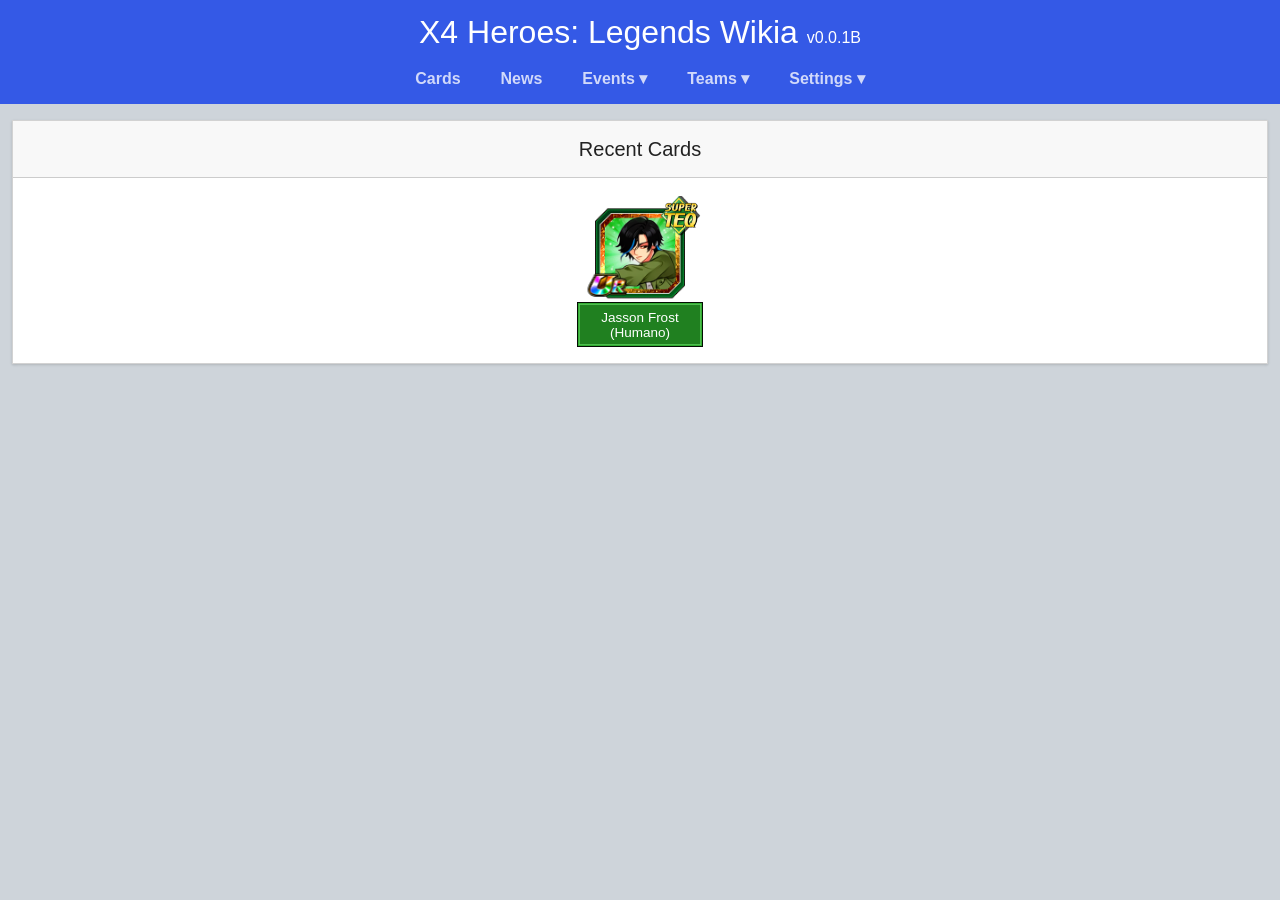
==== index.html @ b396f4c5 "Add files via upload" ====
<!DOCTYPE html>
<html lang="es">

<head>
  <meta charset="UTF-8">
  <meta name="viewport" content="width=device-width, initial-scale=1.0">
  <title>X4 Heroes: Legends Wikia</title>
  <link rel="stylesheet" href="styles.css">
  <script src="js/theme-switch.js" defer></script>
</head>

<body class="loaded">
    <header class="top-bar">
        <div class="header-content">
            <h1 class="logo">X4 Heroes: Legends Wikia <span class="version">v0.0.1B</span></h1>
            <nav class="nav">
                <a href="#">Cards</a>
                <a href="#">News</a>
                <div class="dropdown">
                    <a href="#">Events ▾</a>
                    <div class="dropdown-content">
                        <a href="#">Story Events</a>
                        <a href="#">Battle</a>
                        <a href="#">Growth</a>
                    </div>
                </div>
                <div class="dropdown">
                    <a href="#">Teams ▾</a>
                    <div class="dropdown-content">
                        <a href="#">Categories</a>
                        <a href="#">Types</a>
                        <a href="#">Links</a>
                    </div>
                </div>
                <div class="dropdown">
                    <a>Settings ▾</a>
                    <div class="dropdown-content">
                        <label for="theme-select">Theme:</label>
                        <select id="theme-select">
                            <option value="Auto">Auto</option>
                            <option value="Dark">Dark</option>
                            <option value="Light">Light</option>
                        </select>
                    </div>
                </div>
            </nav>
        </div>
    </header>
<div class="main site-skin">
    <div class="container d-flex flex-column justify-content-center">
        <div id="Content-container" class="row">
            <div class="col-12 mt-3">
                <div id="recent cards" class="card">
                    <h5 class="card-header text-center">Recent Cards</h5>
                    <div class="card-body">
                        <div class="row align-items-center justify-content-center">
                            <div class="col-auto">
                                <a class="card-thumb-wrapper" href="/characters/1000003.html" style="width: 126px; height: 153px;">
                                    <div class="card-thumb" style="transform: scale(0.9);">
                                <!--v-if-->
                                <img class="card-thumb-bg" src="assets/layout/character_thumb_bg/cha_base_01_04.webp" loading="lazy" alt="">
                                <!--v-if-->
                                <img class="card-thumb-character" src="assets/character/thumb/card_1000003_thumb.png" loading="lazy" alt="Thumbnail image for Jasson Frost">
                                <!--v-if-->
                                <img class="card-rarity" src="assets/layout/character/cha_rare_sm_ur.webp" loading="lazy">
                                <img class="card-element" src="assets/layout/character/cha_type_icon_11.webp" loading="lazy">
                                <!--v-if-->
                                <!--v-if-->
                                <div class="card-info-box x4-box teq">
                                    <span style="font-size: 15px;">Jasson Frost (Humano)</span>
                                </div>
                                    </div>
                                </a>
                            </div>
                        </div>
                    </div>
                </div>
            </div>
        </div>
    </div>
</div>
</body>
---- styles.css ----
/* =========================
	CSS Variables
========================= */
:root {
	--bs-body-color: #222;
	--bs-body-color-rgb: 34, 34, 34;
	--bs-body-bg: #fff;
	--bs-logo-color: #fff;
	--bs-border-color-translucent: rgba(0, 0, 0, 0.175);
	--bs-border-width: 1px;
	--bs-card-border-color: rgba(0, 0, 0, 0.175);
	--bs-card-border-radius: 0px;
	--bs-card-spacer-y: 1rem;
	--bs-card-spacer-x: 1.5rem;
	--bs-font-sans-serif: Inter, -apple-system, BlinkMacSystemFont, "Segoe UI", Roboto, "Helvetica Neue", Arial, sans-serif, "Apple Color Emoji", "Segoe UI Emoji", "Segoe UI Symbol";
	--bs-font-monospace: SFMono-Regular, Menlo, Monaco, Consolas, "Liberation Mono", "Courier New", monospace;
	--bs-body-font-family: var(--bs-font-sans-serif);
	--bs-body-font-size: 1rem;
	--bs-body-font-weight: 400;
	--bs-body-line-height: 1.5;
	--bs-form-check-bg: #fff;
	--nav-bg: #3459E6;
	--nav-link-color: #d1d9fa;
	--dropdown-bg: #f5f5f5;
	--dropdown-hover: #3459E6;
	--bs-border-color: #dee2e6;
	--bs-emphasis-color-rgb: 0, 0, 0;
	--bs-light-rgb: 248, 249, 250;
	--bs-dark-rgb: 34, 34, 34;
	--bs-border-radius: 0;
    --bs-border-radius-sm: 0;
    --bs-border-radius-lg: 0;
    --bs-border-radius-xl: 1rem;
    --bs-border-radius-xxl: 2rem;
    --bs-border-radius-2xl: var(--bs-border-radius-xxl);
    --bs-border-radius-pill: 0;


@media (min-width: 992px) {
	.col-lg {
		flex: 1 0 0;
	}
	.justify-content-lg-start {
		justify-content: flex-start !important;
	}
}

@media (min-width: 1400px) {
	.container-lg, .container {
		max-width: 1320px;
	}
	.col-lg-auto {
		flex: 0 0 auto;
		width: auto;
	}
}
.table-sm > :not(caption) > * > * {
	padding: .5rem .5rem;
}
}

/* =========================
	Reset & Base Styles
========================= */
*,
*::before,
*::after {
	box-sizing: border-box;
	margin: 0;
	padding: 0;
}

a {
	text-decoration: none;
}

img,
svg {
	vertical-align: middle;
}

img {
	image-rendering: -webkit-optimize-contrast;
}

img[loading="lazy"] {
	min-width: 1px;
	min-height: 1px;
}

body {
	min-height: 100vh;
	background-color: #ced4da;
	margin: 0;
	font-family: var(--bs-body-font-family);
	font-size: var(--bs-body-font-size);
	font-weight: var(--bs-body-font-weight);
	line-height: var(--bs-body-line-height);
	color: var(--bs-body-color);
	text-align: var(--bs-body-text-align);
	-webkit-text-size-adjust: 100%;
	-webkit-tap-highlight-color: rgba(0,0,0,0);
}
/* =========================
	Utility Classes
========================= */
.mt-2 { margin-top: .5rem !important; }
.mt-3 { margin-top: 1rem !important; }
.mb-0 { margin-bottom: 0 !important; }
.mb-2 { margin-bottom: .5rem !important; }
.mb-md-2 { margin-bottom: .5rem !important; }
.p-0 { padding: 0 !important; }
.p-1 { padding: .25rem !important; }
.p-2 { padding: .5rem !important; }
.p-3 { padding: 1rem !important; }
.pt-3 { padding-top: 1rem !important; }
.px-0 { padding-right: 0 !important; padding-left: 0 !important; }
.px-sm-2 { padding-right: .5rem !important; padding-left: .5rem !important; }
.d-block { display: block !important; }
.d-flex { display: flex !important; }
.flex-column { flex-direction: column !important; }
.flex-wrap { flex-wrap: wrap !important; }
.justify-content-center { justify-content: center !important; }
.align-items-center { align-items: center !important; }
.text-center { text-align: center !important; }
.text-dark { --bs-text-opacity: 1; color: rgba(var(--bs-dark-rgb), var(--bs-text-opacity)) !important; }
.overflow-hidden { overflow: hidden !important; }
.h-100 { height: 100% !important; }
.w-auto { width: auto !important; }
.shadow-none { box-shadow: none !important; }
.font-monospace { font-family: var(--bs-font-monospace) !important; }
.m-0 { margin: 0 !important; }
.text-end { text-align: right !important; }

/* =========================
	Grid System
========================= */
.row {
	--bs-gutter-x: 1.5rem;
	--bs-gutter-y: 0;
	display: flex;
	flex-wrap: wrap;
	margin-top: calc(-1*var(--bs-gutter-y));
	margin-right: calc(-0.5*var(--bs-gutter-x));
	margin-left: calc(-0.5*var(--bs-gutter-x));
}
.row > * {
	flex-shrink: 0;
	width: 100%;
	max-width: 100%;
	padding-right: calc(var(--bs-gutter-x)*.5);
	padding-left: calc(var(--bs-gutter-x)*.5);
	margin-top: var(--bs-gutter-y);
}
.col { flex: 1 0 0; }
.col-auto { flex: 0 0 auto; width: auto; }
.col-12 { flex: 0 0 auto; width: 100%; }
.g-2, .gx-2 { --bs-gutter-x: 0.5rem; }
.g-2, .gy-2 {--bs-gutter-y: 0.5rem;}

.container, .container-fluid, .container-lg {
	--bs-gutter-x: 1.5rem;
	--bs-gutter-y: 0;
	width: 100%;
	padding-right: calc(var(--bs-gutter-x)*.5);
	padding-left: calc(var(--bs-gutter-x)*.5);
	margin-right: auto;
	margin-left: auto;
}

/* =========================
	Navigation & Header
========================= */
.top-bar {
	background-color: var(--nav-bg);
	padding-top: .8em;
	padding-bottom: .8em;
	text-align: center;
}

.header-content {
	display: flex;
	flex-direction: column;
	align-items: center;
}

.logo {
	font-size: 2rem;
	color: var(--bs-logo-color);
	margin-bottom: 1rem;
}
.logo .version {
	font-size: 1rem;
	font-weight: normal;
}

.nav {
	display: flex;
	flex-wrap: wrap;
	justify-content: center;
	gap: 2.5rem;
	position: relative;
}
.nav a {
	color: var(--nav-link-color);
	text-decoration: none;
	font-weight: bold;
	font-size: 1rem;
}
.nav a:hover {
	text-decoration: underline;
}

/* =========================
	Dropdown Menu
========================= */
.dropdown {
	position: relative;
	display: inline-block;
}
.dropdown-content {
	display: none;
	position: absolute;
	top: 100%;
	left: 50%;
	transform: translateX(-50%);
	background-color: var(--dropdown-bg);
	min-width: 160px;
	border-radius: 6px;
	z-index: 1;
	text-align: left;
	padding: 0.5rem 0;
}
.dropdown-content a {
	display: block;
	padding: 0.5rem 1rem;
	color: #000;
	text-decoration: none;
	font-size: 0.95rem;
}
.dropdown-content a:hover {
	background-color: var(--dropdown-hover);
}
.dropdown:hover .dropdown-content {
	display: block;
}
.dropdown-content label {
	display: block;
	padding: 0.5rem 1rem 0 1rem;
	font-size: 0.95rem;
}
.dropdown-content select {
	margin: 0.3rem 1rem 0.5rem 1rem;
	padding: 0.3rem;
	width: calc(100% - 2rem);
	font-size: 1rem;
}

/* =========================
	Headings
========================= */
h1, .h1 {font-size: 2.5rem;}
h3, .h3 {font-size: 1.75rem;}
h5, .h5 { font-size: 1.25rem; }
h6, .h6, h5, .h5, h4, .h4, h3, .h3, h2, .h2, h1, .h1 {
	margin-top: 0;
	margin-bottom: .5rem;
	font-weight: 500;
	line-height: 1.2;
	color: var(--bs-heading-color);
}
.list-group-item h1, .list-group-item h2, .list-group-item h3,
.list-group-item h4, .list-group-item h5, .list-group-item h6,
.list-group-item .h1, .list-group-item .h2, .list-group-item .h3,
.list-group-item .h4, .list-group-item .h5, .list-group-item .h6,
.card h1, .card h2, .card h3, .card h4, .card h5, .card h6,
.card .h1, .card .h2, .card .h3, .card .h4, .card .h5, .card .h6 {
	color: inherit;
}

/* =========================
	Card Styles
========================= */
.card {
	--bs-card-spacer-y: 1rem;
	--bs-card-spacer-x: 1.5rem;
	--bs-card-title-spacer-y: 0.5rem;
	--bs-card-title-color: ;
	--bs-card-subtitle-color: ;
	--bs-card-border-width: var(--bs-border-width);
	--bs-card-border-color: var(--bs-border-color-translucent);
	--bs-card-border-radius: var(--bs-card-border-radius);
	--bs-card-box-shadow: ;
	--bs-card-inner-border-radius: calc(var(--bs-border-radius) - (var(--bs-border-width)));
	--bs-card-cap-padding-y: 1rem;
	--bs-card-cap-padding-x: 1.5rem;
	--bs-card-cap-bg: rgba(var(--bs-body-color-rgb), 0.03);
	--bs-card-cap-color: ;
	--bs-card-height: ;
	--bs-card-color: ;
	--bs-card-bg: var(--bs-body-bg);
	--bs-card-img-overlay-padding: 1rem;
	--bs-card-group-margin: 0.75rem;
	position: relative;
	display: flex;
	flex-direction: column;
	min-width: 0;
	height: var(--bs-card-height);
	color: var(--bs-body-color);
	word-wrap: break-word;
	background-color: var(--bs-card-bg);
	background-clip: border-box;
	border: var(--bs-card-border-width) solid var(--bs-card-border-color);
	border-radius: var(--bs-card-border-radius);
	box-shadow: 0 1px 3px 0 rgba(0,0,0,.1),0 1px 2px 0 rgba(0,0,0,.06);
}
.card-header {
	padding: var(--bs-card-cap-padding-y) var(--bs-card-cap-padding-x);
	margin-bottom: 0;
	color: var(--bs-card-cap-color);
	background-color: var(--bs-card-cap-bg);
	border-bottom: var(--bs-card-border-width) solid var(--bs-card-border-color);
}
.card-body {
	flex: 1 1 auto;
	padding: var(--bs-card-spacer-y) var(--bs-card-spacer-x);
	color: var(--bs-card-color);
}
.card > .card-header + .list-group { border-top: 0; }
.card > .list-group:last-child {
	border-bottom-width: 0;
	border-bottom-right-radius: var(--bs-card-inner-border-radius);
	border-bottom-left-radius: var(--bs-card-inner-border-radius);
}
.card > .list-group { border-top: inherit; border-bottom: inherit; }

/* =========================
	Card Thumb
========================= */
.card-thumb-wrapper {
	display: block;
	background-color: rgba(0, 0, 0, 0);
}
.card-thumb {
	display: block;
	position: relative;
	width: 140px;
	height: 170px;
	overflow: hidden;
	text-align: initial !important;
	transform-origin: top left;
}
.card-thumb.no-info-box { height: 125px; }
.card-thumb > svg, .card-thumb > img {
	position: absolute;
	transform-origin: top left;
	-webkit-user-select: none;
	-moz-user-select: none;
	user-select: none;
	pointer-events: none;
}
.card-thumb > svg.card-thumb-bg, .card-thumb > img.card-thumb-bg {
	transform: translate3d(20px, 16px, 0) scale3d(0.5, 0.5, 1);
}
.card-thumb > svg.card-thumb-character, .card-thumb > img.card-thumb-character {
	transform: translate3d(7.5px, 0px, 0) scale3d(0.5, 0.5, 1);
}
.card-thumb > svg.card-rarity, .card-thumb > img.card-rarity {
	transform: translate3d(5px, 71px, 0);
}
.card-thumb > svg.card-element, .card-thumb > img.card-element {
	transform: translate3d(91px, 0px, 0) scale3d(0.37, 0.37, 1);
}
.card-thumb .card-info-box {
	width: 140px;
	height: 50px;
	padding: 4px 5px 5px 5px;
	overflow: hidden;
	display: flex;
	justify-content: center;
	align-items: center;
	transform: translate3d(0, 120px, 0);
	text-align: center;
	line-height: normal;
}

/* =========================
	List Group
========================= */
.list-group {
	--bs-list-group-color: var(--bs-body-color);
	--bs-list-group-bg: var(--bs-body-bg);
	--bs-list-group-border-color: var(--bs-border-color);
	--bs-list-group-border-width: var(--bs-border-width);
	--bs-list-group-border-radius: var(--bs-border-radius);
	--bs-list-group-item-padding-x: 1.5rem;
	--bs-list-group-item-padding-y: 1rem;
	--bs-list-group-action-color: var(--bs-secondary-color);
	--bs-list-group-action-hover-color: var(--bs-emphasis-color);
	--bs-list-group-action-hover-bg: var(--bs-tertiary-bg);
	--bs-list-group-action-active-color: var(--bs-body-color);
	--bs-list-group-action-active-bg: var(--bs-secondary-bg);
	--bs-list-group-disabled-color: var(--bs-secondary-color);
	--bs-list-group-disabled-bg: var(--bs-body-bg);
	--bs-list-group-active-color: #fff;
	--bs-list-group-active-bg: #3459e6;
	--bs-list-group-active-border-color: #3459e6;
	display: flex;
	flex-direction: column;
	padding-left: 0;
	margin-bottom: 0;
	border-radius: var(--bs-list-group-border-radius);
	box-shadow: 0 1px 3px 0 rgba(0,0,0,.1),0 1px 2px 0 rgba(0,0,0,.06);
}
.list-group-flush { border-radius: 0; }
.dokkan-section .list-group.list-group-flush { padding: 1px; }
.list-group-item {
	position: relative;
	display: block;
	padding: var(--bs-list-group-item-padding-y) var(--bs-list-group-item-padding-x);
	color: var(--bs-list-group-color);
	background-color: var(--bs-list-group-bg);
	border: var(--bs-list-group-border-width) solid var(--bs-list-group-border-color);
}
.list-group-flush > .list-group-item {
	border-width: 0 0 var(--bs-list-group-border-width);
}
.list-group-item:first-child {
	border-top-left-radius: inherit;
	border-top-right-radius: inherit;
}

/* =========================
	Table Styles
========================= */
table {
	caption-side: bottom;
	border-collapse: collapse;
}
.table {
	font-size: .875rem;
	box-shadow: 0 1px 3px 0 rgba(0,0,0,.1),0 1px 2px 0 rgba(0,0,0,.06);
	--bs-table-color-type: initial;
	--bs-table-bg-type: initial;
	--bs-table-color-state: initial;
	--bs-table-bg-state: initial;
	--bs-table-color: initial;
	--bs-table-bg: var(--bs-body-bg);
	--bs-table-border-color: var(--bs-border-color);
	--bs-table-accent-bg: transparent;
	--bs-table-striped-color: initial;
	--bs-table-striped-bg: rgba(var(--bs-emphasis-color-rgb), 0.05);
	--bs-table-active-color: initial;
	--bs-table-active-bg: rgba(var(--bs-emphasis-color-rgb), 0.1);
	--bs-table-hover-color: initial;
	--bs-table-hover-bg: rgba(var(--bs-emphasis-color-rgb), 0.075);
	width: 100%;
	margin-bottom: 1rem;
	vertical-align: top;
	border-color: var(--bs-table-border-color);
}
.table-responsive {
	overflow-x: auto;
	-webkit-overflow-scrolling: touch;
}
.table-bordered > :not(caption) > * {
	border-width: var(--bs-border-width) 0;
}
.table-bordered > :not(caption) > * > * {
	border-width: 0 var(--bs-border-width);
}
.table > :not(caption) > * > * {
	padding: 1rem 1rem;
	color: var(--bs-table-color-state, var(--bs-table-color-type, var(--bs-table-color)));
	background-color: var(--bs-table-bg);
	border-bottom-width: var(--bs-border-width);
	box-shadow: inset 0 0 0 9999px var(--bs-table-bg-state, var(--bs-table-bg-type, var(--bs-table-accent-bg)));
}
.table-striped > tbody > tr:nth-of-type(2n+1) > * {
	--bs-table-color-type: var(--bs-table-striped-color);
	--bs-table-bg-type: var(--bs-table-striped-bg);
}
.table > thead {
	vertical-align: bottom;
}
thead, tbody, tr, td, th {
	border-color: inherit;
	border-style: solid;
	border-width: 0;
}
.x4-section .table td, .x4-section .table th {
	background-color: rgba(0,0,0,0);
}

/* =========================
	Form Controls
========================= */
.form-check {
	display: block;
	min-height: 1.5rem;
	padding-left: 1.5em;
	margin-bottom: .125rem;
}
.form-check .form-check-input {
	float: left;
	margin-left: -1.5em;
}
.form-check-input {
	--bs-form-check-bg: var(--bs-body-bg);
	flex-shrink: 0;
	width: 1em;
	height: 1em;
	margin-top: .25em;
	vertical-align: top;
	-webkit-appearance: none;
	-moz-appearance: none;
	appearance: none;
	background-color: var(--bs-form-check-bg);
	background-image: var(--bs-form-check-bg-image);
	background-repeat: no-repeat;
	background-position: center;
	background-size: contain;
	border: var(--bs-border-width) solid var(--bs-border-color);
	-webkit-print-color-adjust: exact;
	print-color-adjust: exact;
}
.form-check-input[type="checkbox"] {
	border-radius: .25em;
}
.form-check-input:checked[type="checkbox"] {
	--bs-form-check-bg-image: url("data:image/svg+xml,%3csvg xmlns=%27http://www.w3.org/2000/svg%27 viewBox=%270 0 20 20%27%3e%3cpath fill=%27none%27 stroke=%27%23fff%27 stroke-linecap=%27round%27 stroke-linejoin=%27round%27 stroke-width=%273%27 d=%27m6 10 3 3 6-6%27/%3e%3c/svg%3e");
}
.form-check-input:checked {
	background-color: #3459e6;
	border-color: #3459e6;
}
input, button, select {
	margin: 0;
	font-family: inherit;
	font-size: inherit;
	line-height: inherit;
}

/* =========================
	Miscellaneous Components
========================= */
.com-btn-menu-gray {
	border-image-slice: 30 30 35 30 fill;
	border-image-width: 15px 15px 18px 16px;
	border-image-repeat: repeat stretch;
	border-image-source: url("assets/layout/com_btn_menu_gray.webp");
	display: flex;
	align-items: center;
	justify-content: center;
	text-align: center;
	overflow: hidden;
	font-size: .8em;
	padding: 15px;
	color: #fff !important;
}
.vr {
	display: inline-block;
	align-self: stretch;
	width: var(--bs-border-width);
	min-height: 1em;
	background-color: currentcolor;
	opacity: .25;
}
.x4-section .card-header .vr {
	width: 3px;
	background-color: orange;
	opacity: 1;
	margin-left: 1rem;
	margin-right: 1rem;
}

/* =========================
	X4 Custom Boxes & Sections
========================= */
.x4-box {
	position: relative;
	padding: 1em;
	border: 1px solid #000;
	color: #fff;
}
.x4-box::before,
.x4-box::after {
	content: " ";
	position: absolute;
	pointer-events: none;
}
.x4-box::before {
	top: 0; left: 0; right: 0; bottom: 0;
	border: 1px solid;
}
.x4-box::after {
	top: 1px; left: 1px; right: 1px; bottom: 1px;
	border: 1px solid;
}
.x4-section {
	border: 1px solid #000;
	position: relative;
}
.x4-section::before,
.x4-section::after {
	content: " ";
	position: absolute;
	pointer-events: none;
}
.x4-section::before {
	top: 0; left: 0; right: 0; bottom: 0;
	border: 1px solid #000;
}
.x4-section::after {
	top: 1px; left: 1px; right: 1px; bottom: 1px;
	border: 1px solid #000;
}

/* =========================
	TEQ Color Classes
========================= */
.teq { background-color: #208020; }
.teq.teq::before { border-color: rgb(42.2,168.8,42.2); }
.teq.teq::after { border-color: rgb(97.4,215.6,97.4); }
.teq .activated { background-color: rgb(56.6,205.4,56.6); }
.teq .light { background-color: #b3ecb3; }
.x4-section.teq.teq::before { border-color: rgb(42.2,168.8,42.2); }
.x4-section.teq { background-color: #208020; }
.x4-section.teq.teq::after { border-color: rgb(97.4,215.6,97.4); }
.x4-section.teq .card-body {
	background-color: rgb(219.8,246.2,219.8);
	color: rgb(var(--bs-dark-rgb));
}
.teq .bg {
	background-color: #208020 !important;
}
.x4-section .card-header {
	color: #fff;
}
.x4-section.teq a {
	color: #208020;
}

/* =========================
	Art Panel
========================= */
#__card_left_panel { max-width: 468px; }
.art {
	display: flex;
	width: 426px;
	max-width: 100%;
	background-color: #000;
}
.card-static-art > img {
	position: absolute;
	transform-origin: top left;
	-webkit-user-select: none;
	-moz-user-select: none;
	user-select: none;
}

.awaken-label {
	position: absolute;
	z-index: 1;
	transform: translate(-50%, -50%);
	padding-bottom: 5px;
	padding-right: 20px;
}

/* =========================
	Accessibility
========================= */
.visually-hidden-focusable:not(:focus):not(:focus-within):not(caption) {
	position: absolute !important;
}
.visually-hidden-focusable:not(:focus):not(:focus-within) {
	width: 1px !important;
	height: 1px !important;
	padding: 0 !important;
	margin: -1px !important;
	overflow: hidden !important;
	clip: rect(0, 0, 0, 0) !important;
	white-space: nowrap !important;
	border: 0 !important;
}

/* =========================
	Miscellaneous
========================= */
ol, ul, dl {
	margin-top: 0;
	margin-bottom: 1rem;
}
ol, ul {
	padding-left: 2rem;
}
hr {
	margin: 1rem 0;
	color: inherit;
	border: 0;
	border-top: var(--bs-border-width) solid;
	opacity: .25;
}
.x4-link-wrapper {
	display: block;
}
.x4-link.x4-link-sm {
	min-height: initial;
	min-width: initial;
	padding: 12px;
	height: 45px;
	width: 170px;
	border-image-width: 10px 11px 11px 10px;
}
.x4-link.x4-link-gold {
	border-image-source: url("assets/layout/a42ece16103291d8.webp");
}
.x4-link {
	border-image-source: url("assets/layout/btn_team_linkskill.webp");
	border-image-slice: 15 16 16 15 fill;
	border-image-width: 15px 16px 16px 15px;
	border-image-repeat: repeat stretch;
	color: rgb(var(--bs-light-rgb)) !important;
	display: flex;
	padding: 15px;
	transform-origin: top left;
	align-items: center;
	min-height: 60px;
	min-width: 250px;
}
.x4-link.x4-link-sm .level {
	width: 26px;
	height: 26px;
	border-radius: 26px;
	margin-right: 7px;
	font-size: 12px;
}
.x4-link.x4-link-sm .level::before {
	font-size: 8px;
	margin-top: 6px;
	margin-bottom: -4px;
}
.x4-link .level::before {
	content: "Lv";
	font-size: 10px;
	display: block;
	line-height: 0;
	margin-top: 10px;
}
.x4-link .level {
	font-family: "Righteous",serif;
	font-size: 20px;
	text-align: center;
	line-height: 30px;
	width: 40px;
	height: 40px;
	border-radius: 40px;
	margin-right: 10px;
	background-color: hsla(0,0%,100%,.15);
}
.x4-link.x4-link-sm .text {
	font-size: 70%;
}
.x4-link .text {
	flex: 1 0;
	text-align: center;
}
text.svg-text {
	font-stretch: ultra-expanded;
	paint-order: stroke fill;
}
.x4-item-thumb {
	background-size: cover;
	background-position: center;
	background-repeat: no-repeat;
	display: block;
	position: relative;
}
.x4-item-thumb img {
	position: absolute;
	top: 50%;
	left: 50%;
	transform: translate3d(-50%, -50%, 0);
}
.custom-tooltip {
  background: rgba(0, 0, 0, 0.9);
  color: #fff;
  padding: 6px 10px;
  font-size: 0.85rem;
  border-radius: 5px;
  box-shadow: 0 0 8px rgba(0,0,0,0.2);
  max-width: 260px;
  z-index: 9999;
  position: absolute;
  display: block;
  pointer-events: none;
  position: absolute;
}
hr.thick {
	height: 2px;
	opacity: 1;
}

/* =========================
	Button Groups & Buttons
========================= */
.btn-group {
	border-radius: var(--bs-border-radius);
	position: relative;
	display: inline-flex;
	vertical-align: middle;
}
.btn-check {
	position: absolute;
	clip: rect(0, 0, 0, 0);
	pointer-events: none;
}
.btn-group > .btn:not(:last-child):not(.dropdown-toggle), .btn-group > .btn-group:not(:last-child) > .btn {
	border-top-right-radius: 0;
	border-bottom-right-radius: 0;
}
.btn-group > .btn-check:checked + .btn, .btn-group > .btn-check:focus + .btn, .btn-group > .btn:hover, .btn-group > .btn:focus, .btn-group > .btn:active, .btn-group > .btn.active {
	z-index: 1;
}
.btn-check:checked + .btn, :not(.btn-check) + .btn:active, .btn:first-child:active, .btn.active, .btn.show {
	color: var(--bs-btn-active-color);
	background-color: var(--bs-btn-active-bg);
	border-color: var(--bs-btn-active-border-color);
	box-shadow: var(--bs-btn-active-shadow);
}
.btn-group > .btn {
	position: relative;
	flex: 1 1 auto;
}
.btn-group label {
	display: flex;
	justify-content: center;
	align-items: center;
}
.btn-group > :not(.btn-check:first-child) + .btn, .btn-group > .btn-group:not(:first-child) {
	margin-left: calc(-1*var(--bs-border-width));
}
.btn-group > .btn:nth-child(n+3), .btn-group > :not(.btn-check) + .btn, .btn-group > .btn-group:not(:first-child) > .btn {
	border-top-left-radius: 0;
	border-bottom-left-radius: 0;
}
.btn-check + .btn:hover {
	color: var(--bs-btn-color);
	background-color: var(--bs-btn-bg);
	border-color: var(--bs-btn-border-color);
}
.btn-group > .btn {
	position: relative;
	flex: 1 1 auto;
}
.btn:hover {
	color: var(--bs-btn-hover-color);
	background-color: var(--bs-btn-hover-bg);
	border-color: var(--bs-btn-hover-border-color);
}
.btn-teq {
	--bs-btn-color: #fff !important;
	--bs-btn-bg: #208020 !important;
	--bs-btn-border-color: #208020 !important;
	--bs-btn-hover-color: #fff;
	--bs-btn-hover-bg: rgb(27.2, 108.8, 27.2);
	--bs-btn-hover-border-color: rgb(25.6, 102.4, 25.6) !important;
	--bs-btn-focus-shadow-rgb: 65, 147, 65;
	--bs-btn-active-color: #fff;
	--bs-btn-active-bg: rgb(25.6, 102.4, 25.6);
	--bs-btn-active-border-color: #186018;
	--bs-btn-active-shadow: 0 1px 2px rgba(0, 0, 0, 0.05);
	--bs-btn-disabled-color: #fff;
	--bs-btn-disabled-bg: #208020;
	--bs-btn-disabled-border-color: #208020;
}
.btn {
	--bs-btn-padding-x: 1rem;
	--bs-btn-padding-y: 0.5rem;
	--bs-btn-font-family: ;
	--bs-btn-font-size: 0.875rem;
	--bs-btn-font-weight: 500;
	--bs-btn-line-height: 1.5;
	--bs-btn-color: var(--bs-body-color);
	--bs-btn-bg: transparent;
	--bs-btn-border-width: var(--bs-border-width);
	--bs-btn-border-color: transparent;
	--bs-btn-border-radius: var(--bs-border-radius);
	--bs-btn-hover-border-color: transparent;
	--bs-btn-box-shadow: 0 1px 2px rgba(0, 0, 0, 0.05);
	--bs-btn-disabled-opacity: 0.65;
	--bs-btn-focus-box-shadow: 0 0 0 0 rgba(var(--bs-btn-focus-shadow-rgb), .5);
	display: inline-block;
	padding: var(--bs-btn-padding-y) var(--bs-btn-padding-x);
	font-family: var(--bs-btn-font-family);
	font-size: var(--bs-btn-font-size);
	font-weight: var(--bs-btn-font-weight);
	line-height: var(--bs-btn-line-height);
	color: var(--bs-btn-color);
	text-align: center;
	vertical-align: middle;
	cursor: pointer;
	-webkit-user-select: none;
	-moz-user-select: none;
	user-select: none;
	border: var(--bs-btn-border-width) solid var(--bs-btn-border-color);
	border-radius: var(--bs-btn-border-radius);
	background-color: var(--bs-btn-bg);
	box-shadow: var(--bs-btn-box-shadow);
	transition: color .15s ease-in-out,background-color .15s ease-in-out,border-color .15s ease-in-out,box-shadow .15s ease-in-out;
}
label {
	display: inline-block;
}

/* =========================
	INT Color Classes
========================= */
.int {
	background-color: #802080;
}
.int .bg {
	background-color: #802080 !important;
}
.x4-section.int .card-header {
	background-color: #802080;
}
.int.int::before {
	border-color: rgb(168.8,42.2,168.8);
}
.int.int::after {
	border-color: rgb(215.6,97.4,215.6);
}
.int .activated {
	background-color: rgb(205.4,56.6,205.4);
}
.int .light {
	background-color: #ecb3ec;
}
.x4-section.int a {
	color: #802080;
}
.x4-section.int .card-body {
	background-color: rgb(246.2,219.8,246.2);
	color: rgb(var(--bs-dark-rgb));
}
.x4-section.int {
	background-color: #802080;
}

.flex-md-row {
	flex-direction: row !important;
}

.agl {
	background-color: #202080;
}
.agl.agl::before {
	border-color: rgb(42.2,42.2,168.8);
}
.agl.agl::after {
	border-color: rgb(97.4,97.4,215.6);
}
.x4-section.agl {
	background-color: #202080;
}
.agl .activated {
	background-color: rgb(56.6,56.6,205.4);
}
.agl .light {
	background-color: #b3b3ec;
}
.agl .bg {
	background-color: #202080 !important;
}
.x4-section.agl .card-body {
	background-color: rgb(219.8,219.8,246.2);
	color: rgb(var(--bs-dark-rgb));
}
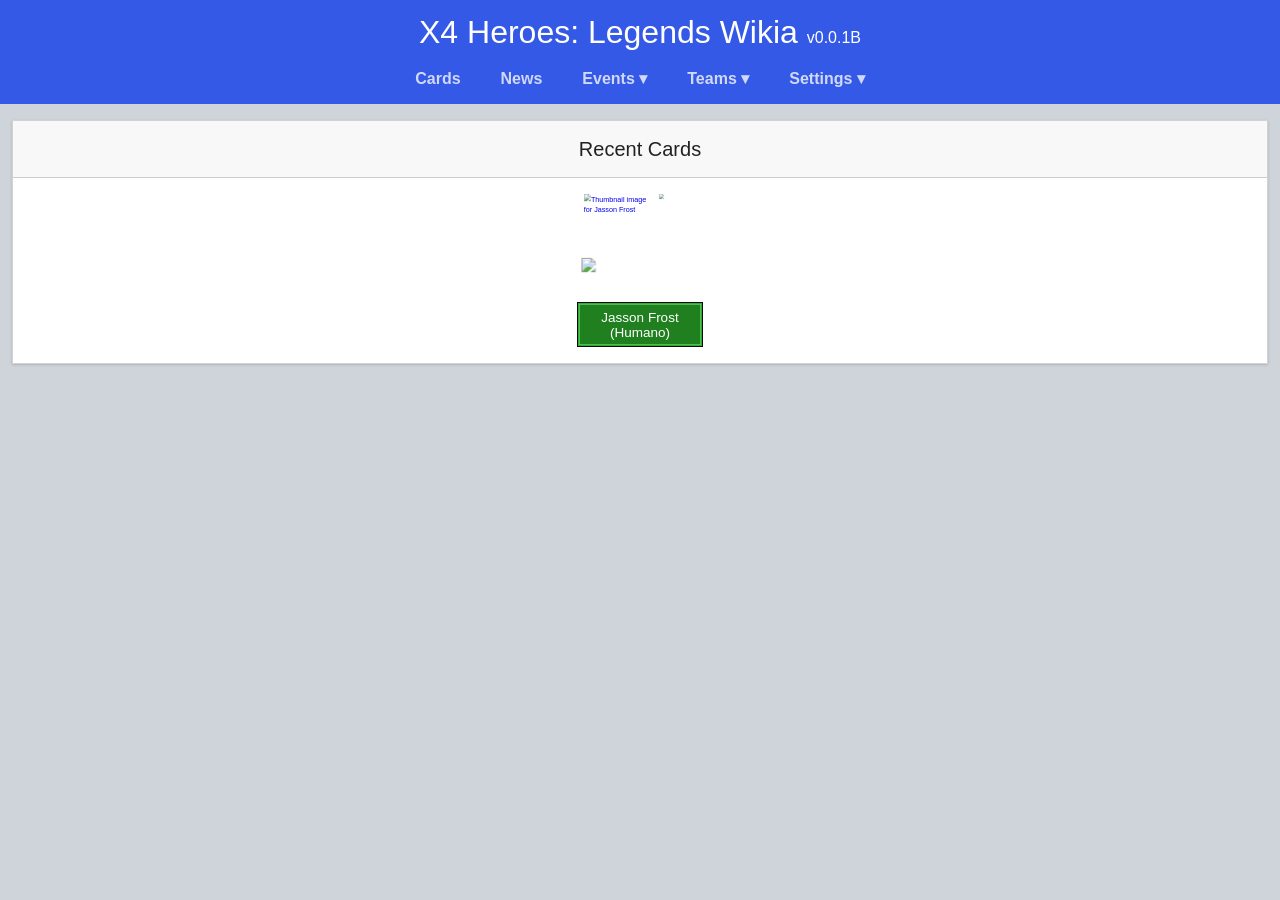
==== commit 21dd06fd: "Update index.html" ====
--- a/index.html
+++ b/index.html
@@ -6,6 +6,7 @@
   <meta name="viewport" content="width=device-width, initial-scale=1.0">
   <title>X4 Heroes: Legends Wikia</title>
   <link rel="stylesheet" href="styles.css">
+  <base href="/x4herolegendswiki.github.io/">
   <script src="js/theme-switch.js" defer></script>
 </head>
 
@@ -79,4 +80,4 @@
         </div>
     </div>
 </div>
-</body>+</body>
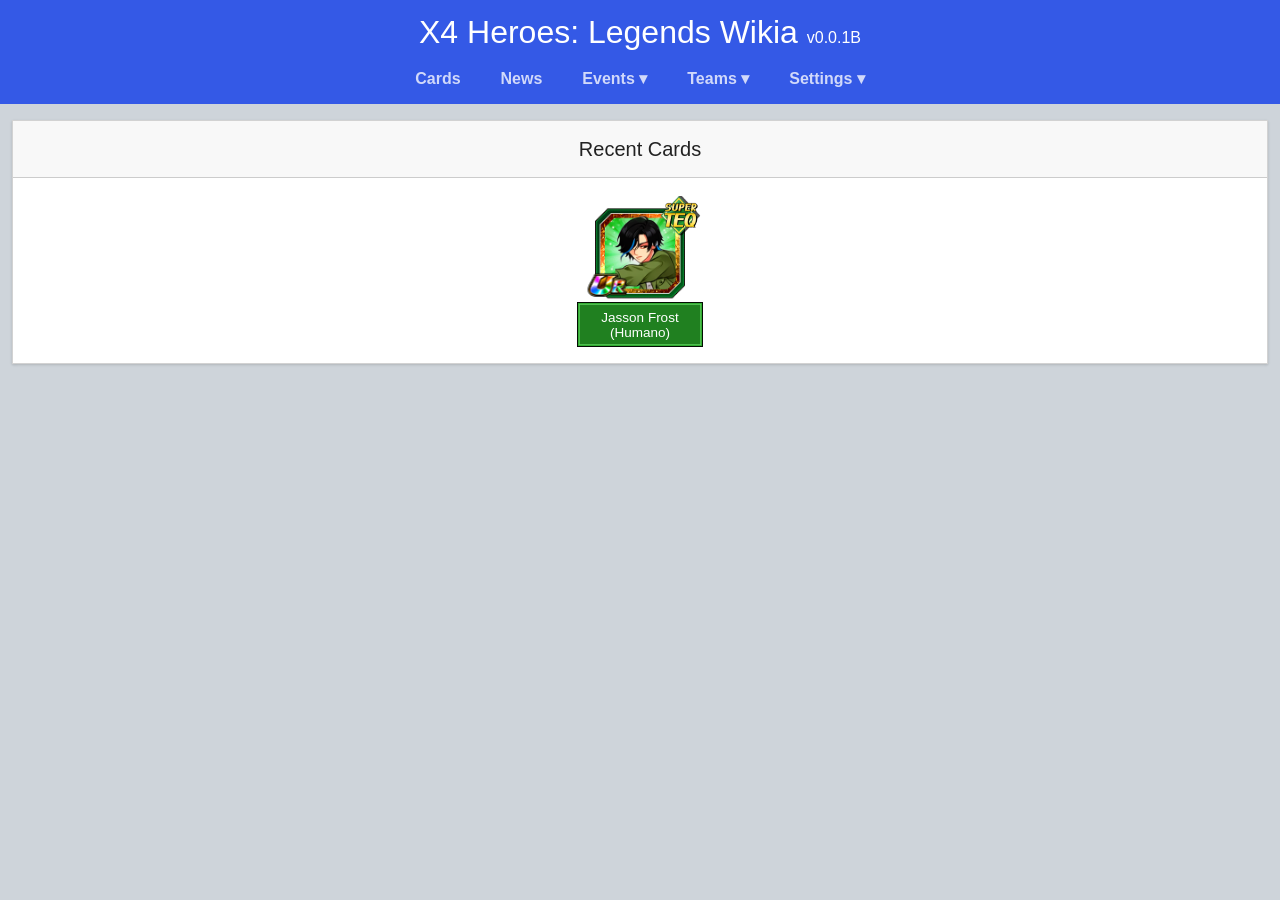
==== commit 44447d93: "Update index.html" ====
--- a/index.html
+++ b/index.html
@@ -6,7 +6,6 @@
   <meta name="viewport" content="width=device-width, initial-scale=1.0">
   <title>X4 Heroes: Legends Wikia</title>
   <link rel="stylesheet" href="styles.css">
-  <base href="/x4herolegendswiki.github.io/">
   <script src="js/theme-switch.js" defer></script>
 </head>
 
@@ -56,7 +55,7 @@
                     <div class="card-body">
                         <div class="row align-items-center justify-content-center">
                             <div class="col-auto">
-                                <a class="card-thumb-wrapper" href="/characters/1000003.html" style="width: 126px; height: 153px;">
+                                <a class="card-thumb-wrapper" href="/x4herolegendswiki.github.io/characters/1000003.html" style="width: 126px; height: 153px;">
                                     <div class="card-thumb" style="transform: scale(0.9);">
                                 <!--v-if-->
                                 <img class="card-thumb-bg" src="assets/layout/character_thumb_bg/cha_base_01_04.webp" loading="lazy" alt="">
